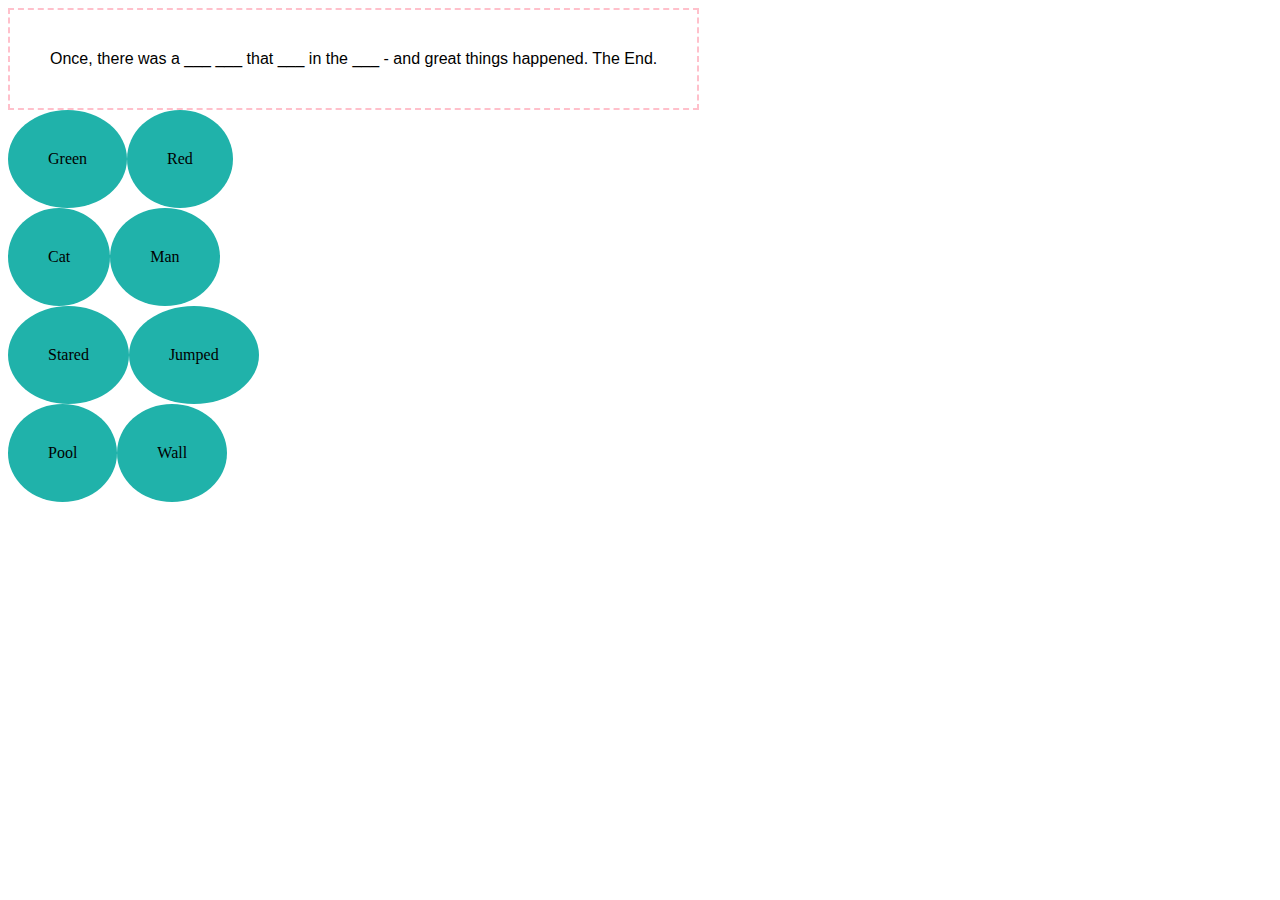
==== index.html @ 8fdca5b8 "Classic code + start MVC" ====
<!DOCTYPE html>
<html lang="en">
<head>
    <meta charset="UTF-8">
    <meta http-equiv="X-UA-Compatible" content="IE=edge">
    <meta name="viewport" content="width=device-width, initial-scale=1.0">
    <title>Storymaker</title>
    <style>
        div{
            float: left;
            margin: 10 px;
            padding: 40px;
        }

        .storyBox{
            border: 2px dashed pink;
            padding: 30 px;
            font-size: 25 px;
            font-family: Verdana, Geneva, Tahoma, sans-serif;
        }
        
        .startRow{
            clear: left;
        }

        .choiceBoxes{
            font-size: 20 px;
            background-color: lightseagreen;
            border: 2 px solid cornflowerblue;
            border-radius: 50%;
            padding: 10 px;
            width: 70 px;
            height: 30 px;
            user-select: none;
        }
    </style>
</head>
<body>
    <div 
        class="storyBox" id="storyOutput">
    </div>

    <div class="startRow choiceBoxes" onclick="chooseFirstWord(this)"> Green </div>
    <div class="choiceBoxes" onclick="chooseFirstWord(this)"> Red </div>
    
    <div class="startRow choiceBoxes" onclick="chooseSecondWord(this)"> Cat </div>
    <div class="choiceBoxes" onclick="chooseSecondWord(this)"> Man </div>
    
    <div class="startRow choiceBoxes" onclick="chooseThirdWord(this)"> Stared </div>
    <div class="choiceBoxes" onclick="chooseThirdWord(this)"> Jumped </div>
    
    <div class="startRow choiceBoxes" onclick="chooseFourthWord(this)"> Pool </div>
    <div class="choiceBoxes" onclick="chooseFourthWord(this)"> Wall </div>
    
    <script>
        const output = document.getElementById("storyOutput");
        let firstWord = "___";
        let secondWord = "___";
        let thirdWord = "___";
        let fourthWord = "___";
        buildStory();

        function buildStory(choice){
            output.innerHTML = `
            Once, there was a ${firstWord} ${secondWord} that ${thirdWord} in the ${fourthWord} - 
            and great things happened. The End.
            `;
        }

        function chooseFirstWord(choice){
            firstWord = choice.innerHTML;
            buildStory();
        }

        function chooseSecondWord(choice){
            secondWord = choice.innerHTML;
            buildStory();
        }

        function chooseThirdWord(choice){
            thirdWord = choice.innerHTML;
            buildStory();
        }

        function chooseFourthWord(choice){
            fourthWord = choice.innerHTML;
            buildStory();
        }

    </script>
</body>
</html>
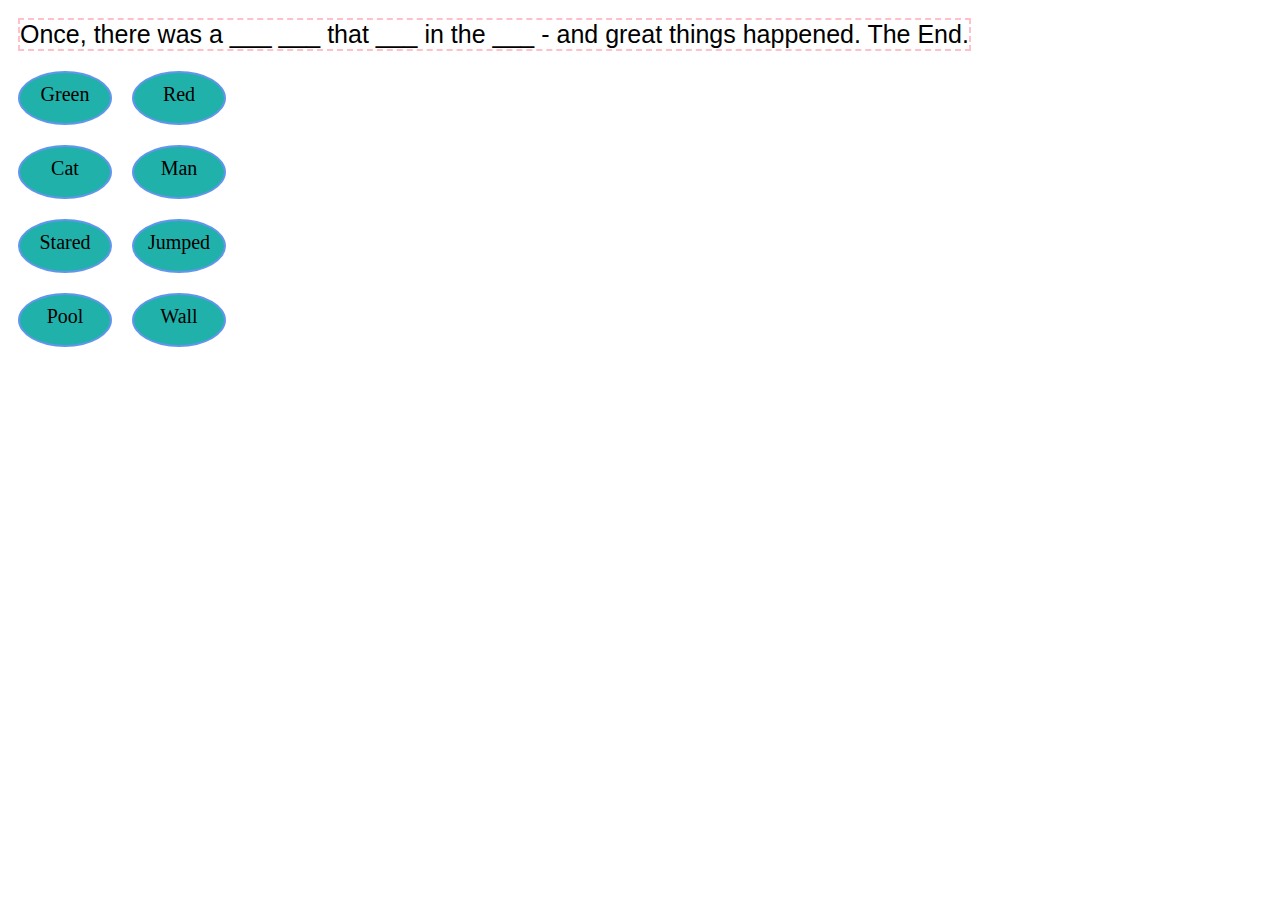
==== commit 41ff7db2: "MVC works minus css" ====
--- a/index.html
+++ b/index.html
@@ -8,14 +8,14 @@
     <style>
         div{
             float: left;
-            margin: 10 px;
-            padding: 40px;
+            margin: 10px;
+            padding: 50px;
         }
 
         .storyBox{
             border: 2px dashed pink;
-            padding: 30 px;
-            font-size: 25 px;
+            padding: 0px;
+            font-size: 25px;
             font-family: Verdana, Geneva, Tahoma, sans-serif;
         }
         
@@ -24,13 +24,14 @@
         }
 
         .choiceBoxes{
-            font-size: 20 px;
+            text-align: center;
+            font-size: 20px;
             background-color: lightseagreen;
-            border: 2 px solid cornflowerblue;
+            border: 2px solid cornflowerblue;
             border-radius: 50%;
-            padding: 10 px;
-            width: 70 px;
-            height: 30 px;
+            padding: 10px;
+            width: 70px;
+            height: 30px;
             user-select: none;
         }
     </style>
